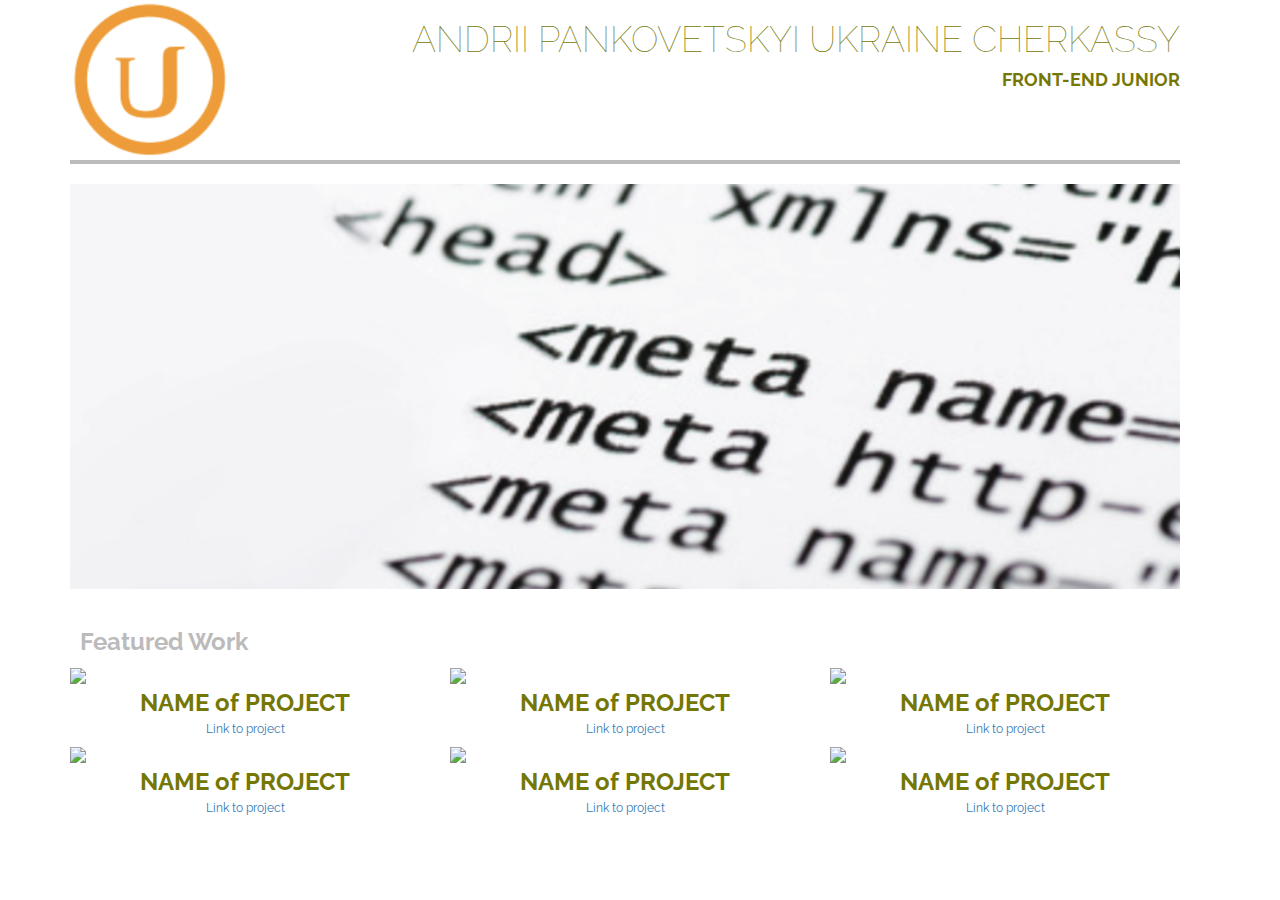
==== index.html @ a89a57db "fix style image width 100%" ====
<!DOCTYPE html>
<html>
<head>  
    <title>ANDRII PANKOVETSKYI</title>
    <link rel="stylesheet" href="./css/main.css">
    <link rel="stylesheet" href="./css/normalize.css">
    <link rel="stylesheet" href="./css/style.css">
    <link rel="stylesheet" href="./css/css/bootstrap.min.css">
    <script type="text/javascript" src="./css/js/jquery-3.2.1.min.js"></script>
    <script type="text/javascript" src="./css/js/bootstrap.min.js"></script>
    <link href="https://fonts.googleapis.com/css?family=Raleway:200&amp;subset=latin-ext" rel="stylesheet">
</head>
<body>
    <div class="container">
        <div class="row">
            <div class="col-md-2">
                <img src="./image/udacity-logo.png">
            </div>
            <div class="col-md-10"> 
                <h1>ANDRII PANKOVETSKYI UKRAINE CHERKASSY</h1>
                <h3>FRONT-END JUNIOR</h3> 
            </div>
        </div>
        <div class="row">
            <div class="col-md-12">
                <img class="img-responsive img-width-100" src="./image/code_image.png">
            </div>
        </div>
        <div class="row">
            <div class="col-md-12">
                <h2> Featured Work </h2>
            </div>
        </div>
        <div class="row">
            <div class="col-md-4">
                <img src="http://placehold.it/300x200">
                <h3>NAME of PROJECT</h3>
                <p><a href="https://github.com/"> Link to project</a></p>
            </div>
            <div class="col-md-4">
                <img src="http://placehold.it/300x200">
                <h3>NAME of PROJECT</h3>
                <p><a href="https://github.com/"> Link to project</a></p>
            </div>
            <div class="col-md-4">
                <img src="http://placehold.it/300x200"  data-toggle="modal" data-target="#Portfolio_project" >
                <h3>NAME of PROJECT</h3>
                <p><a href="https://github.com/"> Link to project</a></p>
            </div>
        </div>
        <div class="row">
            <div class="col-md-4">
                <img src="http://placehold.it/300x200">
                <h3>NAME of PROJECT</h3>
                <p><a href="https://github.com/"> Link to project</a></p>
            </div>
            <div class="col-md-4">
                <img src="http://placehold.it/300x200">
                <h3>NAME of PROJECT</h3>
                <p><a href="https://github.com/"> Link to project</a></p>
            </div>
            <div class="col-md-4">
                <img src="http://placehold.it/300x200"  data-toggle="modal" data-target="#Portfolio_project" >
                <h3>NAME of PROJECT</h3>
                <p><a href="https://github.com/"> Link to project</a></p>
            </div>
        </div>        
    </div>     
 <!-- Modal -->
    <div class="modal fade" id="Portfolio_project" tabindex="-1" role="dialog" aria-labelledby="myModalLabel" aria-hidden="true">
        <div class="modal-dialog">
            <div class="modal-content">
                <div class="modal-header">
                    <h4 class="modal-title" id="myModalLabel">Favorite App Page</h4>
                </div>
                <div class="modal-body">
                    <img class="img-responsive" src="./image/code_image.png">
                    This was my first project in this class. I learned a lot about HTML and CSS.
                </div>
                <div class="modal-footer">
                    <button type="button" class="btn btn-default" data-dismiss="modal">Close</button>
                </div>
            </div>
        </div>
    </div>    
</body>
</html>
---- css/main.css ----
/** {
    border: 1px solid red !important;
}
*/
* {
    -webkit-box-sizing: border-box;
    -moz-box-sizing: border-box;
    -ms-box-sizing: border-box;
    box-sizing: border-box;
}

.grid {
    margin: 0 auto;
    max-width: 960px;
    width: 100%;
}

.row {
    width: 100%;
  /*  margin-bottom: 20px;*/
    display: flex;
    flex-wrap: wrap;
}

.col-1 {
    width: 8.33%;
}

.col-2 {
    width: 16.66%;
}

.col-3 {
    width: 25%;
}

.col-4 {
    width: 33.33%;
}

.col-5 {
    width: 41.66%;
}

.col-6 {
    width: 50%;
}

.col-7 {
    width: 58.33%;
}

.col-8 {
    width: 66.66%;
}

.col-9 {
    width: 75%;
}

.col-10 {
    width: 83.33%;
}

.col-11 {
    width: 91.66%;
}

.col-12 {
    width: 100%;
}
---- css/style.css ----
.col-md-10 > h1 {
    font-family: 'Raleway', sans-serif;
    font-size: 36px;
    font-weight: 100;
    text-align: right;
    color: #747704;
    margin-bottom: 0;
}

.col-md-10 > h3 {
    font-family: 'Raleway', sans-serif;
    font-size: 18px;
    font-weight: bold;
    text-align: right;
    color: #747704;
    margin: 0;
    padding: 10px 0;
}

.col-md-12 > img {
    border-top: 4px #BCBBBB solid;
    padding: 20px 0;
}

.col-md-12 > h2 {
    font-family: 'Raleway', sans-serif;
    font-size: 24px;
    font-weight: bold;
    color: #BCBBBB;
    margin-bottom: 0;
    padding-bottom: 10px;
    padding-left: 10px;
}

div h3 {
    font-family: 'Raleway', sans-serif;
    font-size: 24px;
    font-weight: bold;
    text-align: center;
    color: #747704;
    margin: 5px 0;
}

div p  {
    font-family: 'Raleway', sans-serif;
    text-align: center;
    font-size: 12px;
    color: #747704;
    margin: 5px;
}    

 .img-width-100 {
    width: 100%;
}

img {
    width: 100%;
}
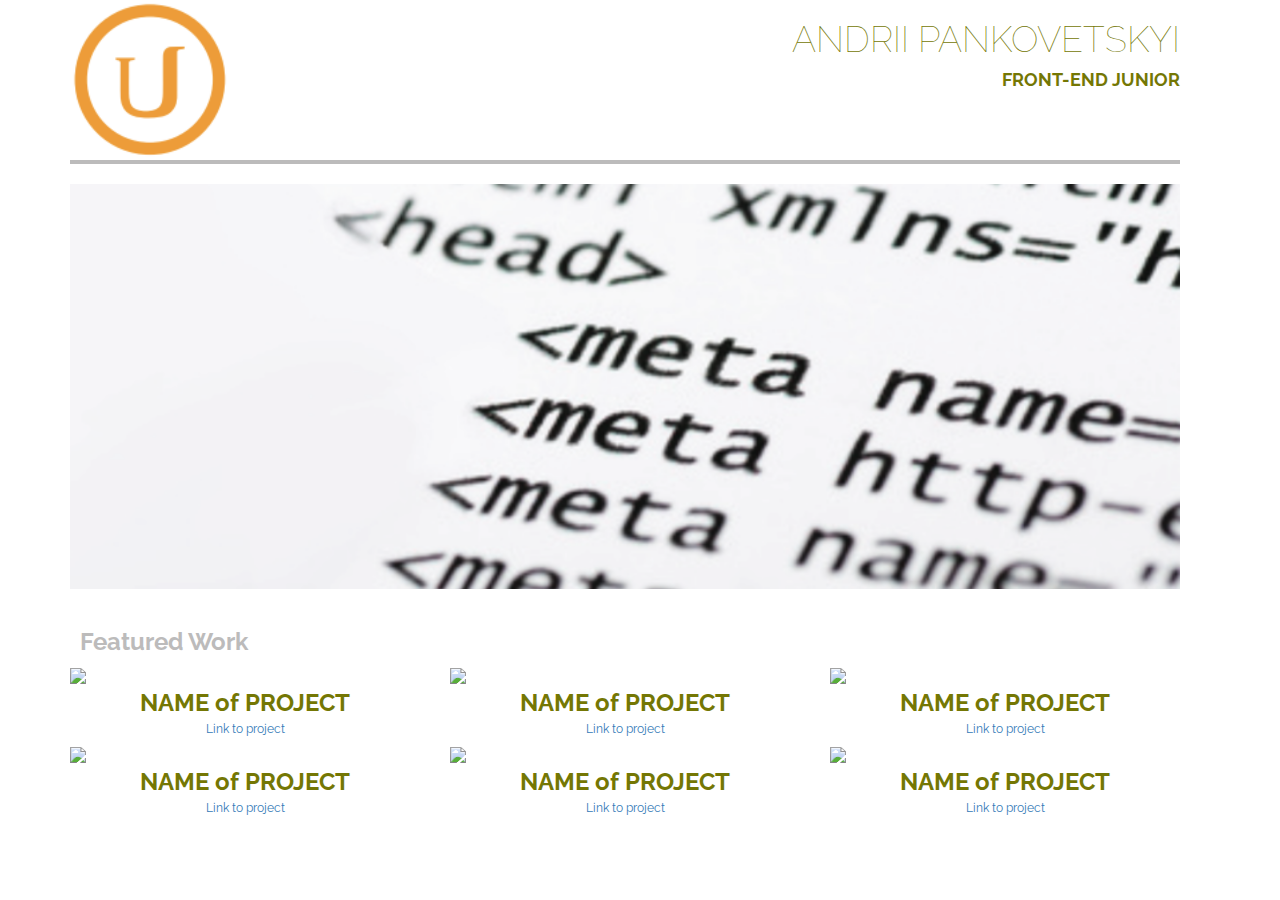
==== commit c163a47a: "changes some text" ====
--- a/index.html
+++ b/index.html
@@ -17,7 +17,7 @@
                 <img src="./image/udacity-logo.png">
             </div>
             <div class="col-md-10"> 
-                <h1>ANDRII PANKOVETSKYI UKRAINE CHERKASSY</h1>
+                <h1>ANDRII PANKOVETSKYI</h1>
                 <h3>FRONT-END JUNIOR</h3> 
             </div>
         </div>
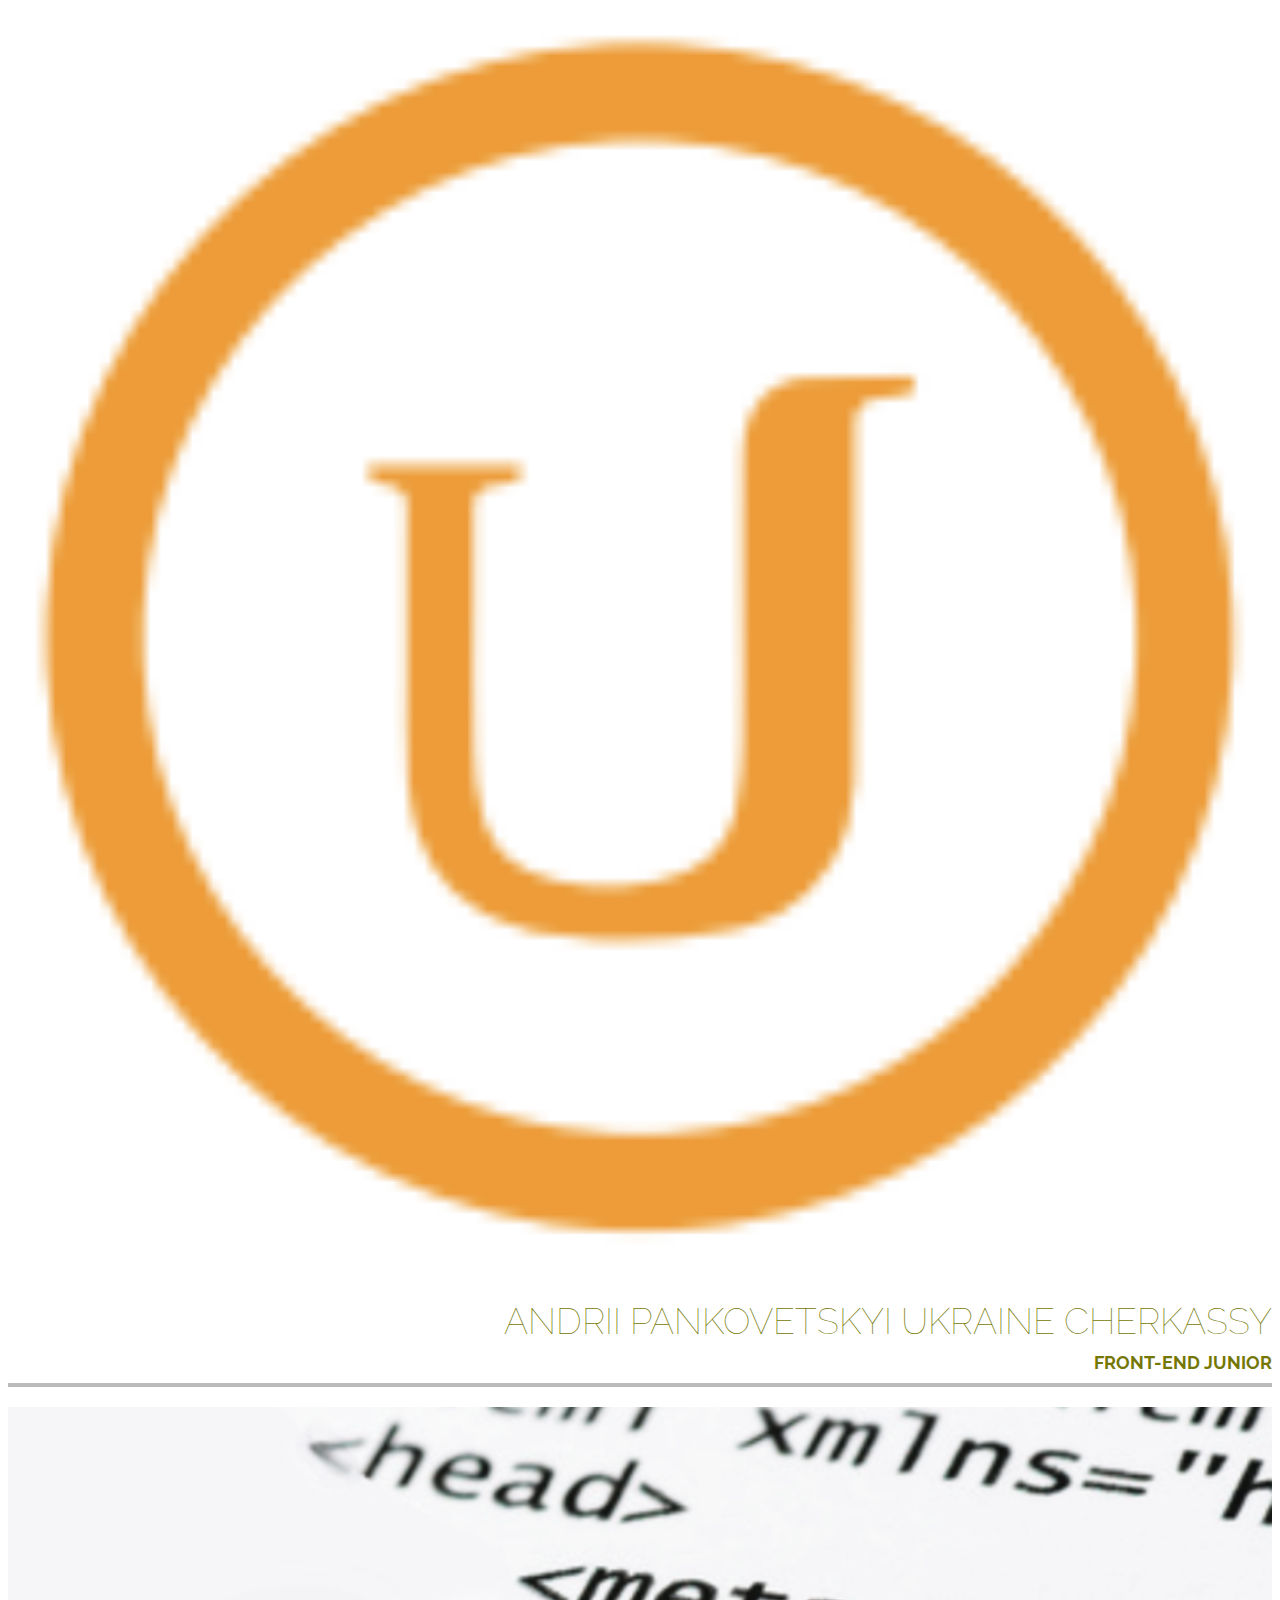
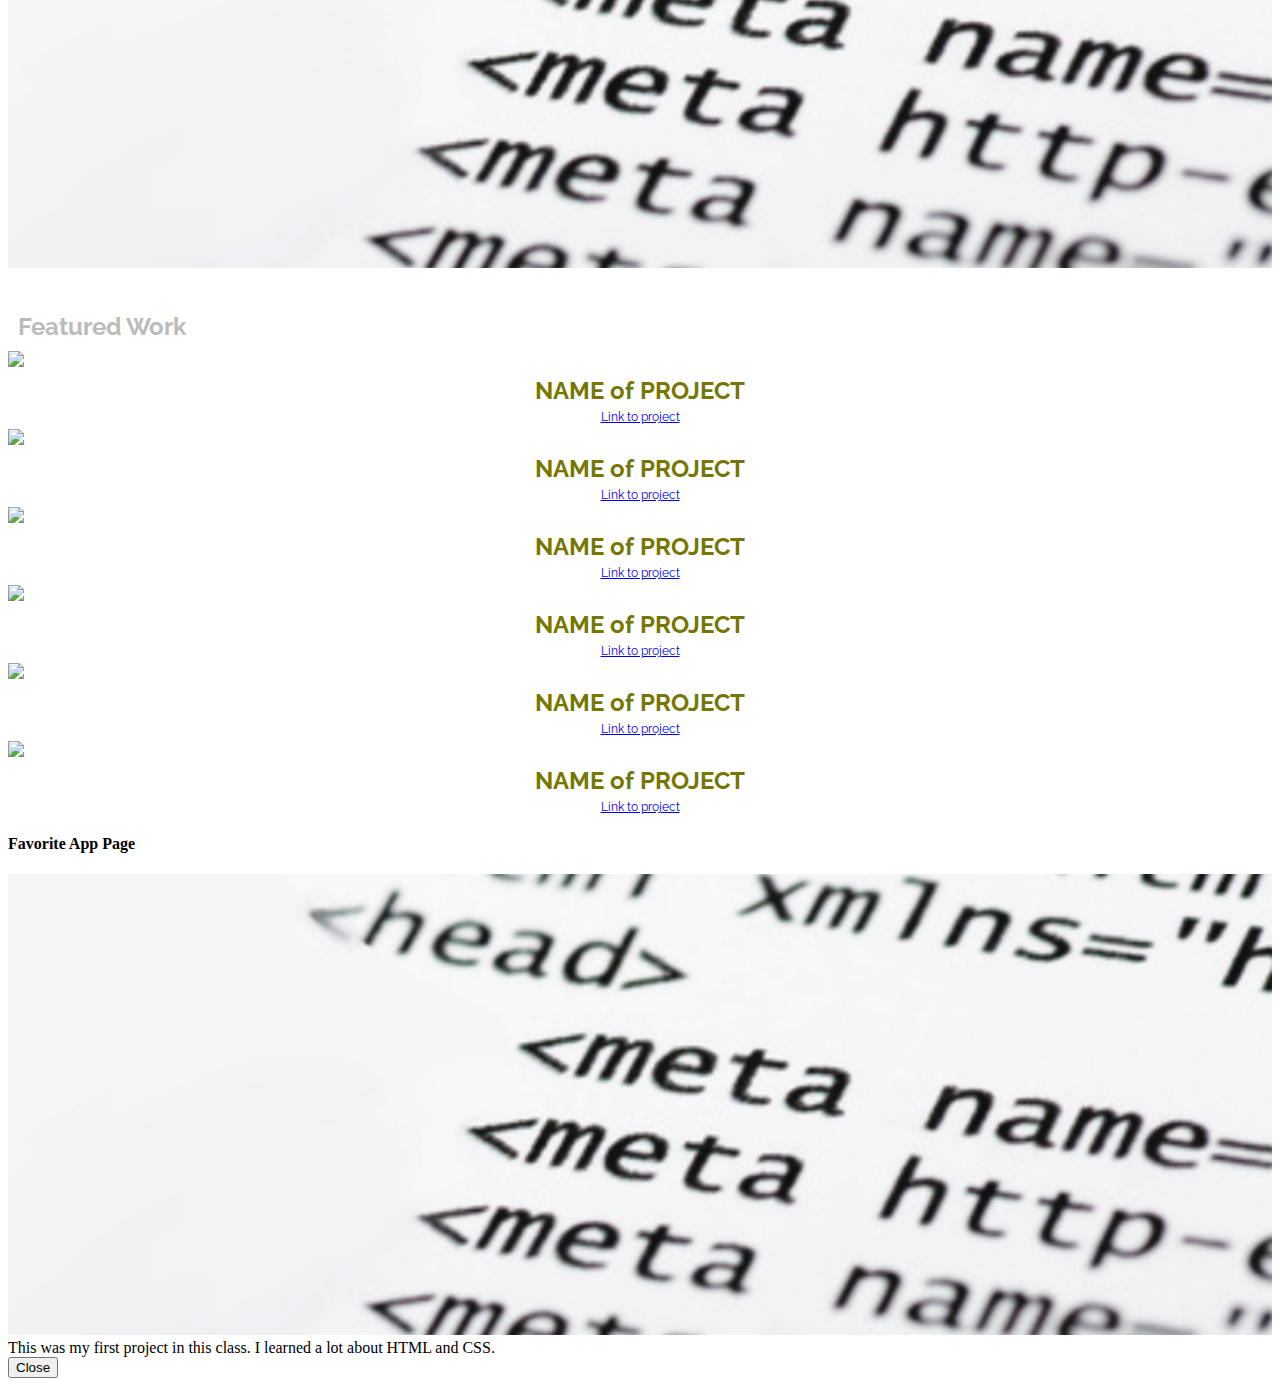
==== commit 75147fce: "configure bower, installed assets and remove vendors on git" ====
--- a/index.html
+++ b/index.html
@@ -1,87 +1,88 @@
 <!DOCTYPE html>
 <html>
-<head>  
+<head>
     <title>ANDRII PANKOVETSKYI</title>
-    <link rel="stylesheet" href="./css/main.css">
-    <link rel="stylesheet" href="./css/normalize.css">
     <link rel="stylesheet" href="./css/style.css">
-    <link rel="stylesheet" href="./css/css/bootstrap.min.css">
-    <script type="text/javascript" src="./css/js/jquery-3.2.1.min.js"></script>
-    <script type="text/javascript" src="./css/js/bootstrap.min.js"></script>
+    <link rel="stylesheet" href="./vendors/bootstrap/dist/css/bootstrap.min.css">
+    <link rel="stylesheet" href="./vendors/bootstrap/dist/css/bootstrap-theme.min.css">
     <link href="https://fonts.googleapis.com/css?family=Raleway:200&amp;subset=latin-ext" rel="stylesheet">
 </head>
 <body>
-    <div class="container">
-        <div class="row">
-            <div class="col-md-2">
-                <img src="./image/udacity-logo.png">
+<div class="container">
+    <div class="row">
+        <div class="col-md-2">
+            <img src="./image/udacity-logo.png">
+        </div>
+        <div class="col-md-10">
+            <h1>ANDRII PANKOVETSKYI UKRAINE CHERKASSY</h1>
+            <h3>FRONT-END JUNIOR</h3>
+        </div>
+    </div>
+    <div class="row">
+        <div class="col-md-12">
+            <img class="img-responsive img-width-100" src="./image/code_image.png">
+        </div>
+    </div>
+    <div class="row">
+        <div class="col-md-12">
+            <h2> Featured Work </h2>
+        </div>
+    </div>
+    <div class="row">
+        <div class="col-md-4">
+            <img src="http://placehold.it/300x200" data-toggle="modal" data-target="#Portfolio_project">
+            <h3>NAME of PROJECT</h3>
+            <p><a href="https://github.com/"> Link to project</a></p>
+        </div>
+        <div class="col-md-4">
+            <img src="http://placehold.it/300x200" data-toggle="modal" data-target="#Portfolio_project">
+            <h3>NAME of PROJECT</h3>
+            <p><a href="https://github.com/"> Link to project</a></p>
+        </div>
+        <div class="col-md-4">
+            <img src="http://placehold.it/300x200" data-toggle="modal" data-target="#Portfolio_project">
+            <h3>NAME of PROJECT</h3>
+            <p><a href="https://github.com/"> Link to project</a></p>
+        </div>
+    </div>
+    <div class="row">
+        <div class="col-md-4">
+            <img src="http://placehold.it/300x200" data-toggle="modal" data-target="#Portfolio_project">
+            <h3>NAME of PROJECT</h3>
+            <p><a href="https://github.com/"> Link to project</a></p>
+        </div>
+        <div class="col-md-4">
+            <img src="http://placehold.it/300x200" data-toggle="modal" data-target="#Portfolio_project">
+            <h3>NAME of PROJECT</h3>
+            <p><a href="https://github.com/"> Link to project</a></p>
+        </div>
+        <div class="col-md-4">
+            <img src="http://placehold.it/300x200" data-toggle="modal" data-target="#Portfolio_project">
+            <h3>NAME of PROJECT</h3>
+            <p><a href="https://github.com/"> Link to project</a></p>
+        </div>
+    </div>
+</div>
+<!-- Modal -->
+<div class="modal fade" id="Portfolio_project" tabindex="-1" role="dialog" aria-labelledby="myModalLabel"
+     aria-hidden="true">
+    <div class="modal-dialog">
+        <div class="modal-content">
+            <div class="modal-header">
+                <h4 class="modal-title" id="myModalLabel">Favorite App Page</h4>
             </div>
-            <div class="col-md-10"> 
-                <h1>ANDRII PANKOVETSKYI</h1>
-                <h3>FRONT-END JUNIOR</h3> 
+            <div class="modal-body">
+                <img class="img-responsive" src="./image/code_image.png">
+                This was my first project in this class. I learned a lot about HTML and CSS.
+            </div>
+            <div class="modal-footer">
+                <button type="button" class="btn btn-default" data-dismiss="modal">Close</button>
             </div>
         </div>
-        <div class="row">
-            <div class="col-md-12">
-                <img class="img-responsive img-width-100" src="./image/code_image.png">
-            </div>
-        </div>
-        <div class="row">
-            <div class="col-md-12">
-                <h2> Featured Work </h2>
-            </div>
-        </div>
-        <div class="row">
-            <div class="col-md-4">
-                <img src="http://placehold.it/300x200">
-                <h3>NAME of PROJECT</h3>
-                <p><a href="https://github.com/"> Link to project</a></p>
-            </div>
-            <div class="col-md-4">
-                <img src="http://placehold.it/300x200">
-                <h3>NAME of PROJECT</h3>
-                <p><a href="https://github.com/"> Link to project</a></p>
-            </div>
-            <div class="col-md-4">
-                <img src="http://placehold.it/300x200"  data-toggle="modal" data-target="#Portfolio_project" >
-                <h3>NAME of PROJECT</h3>
-                <p><a href="https://github.com/"> Link to project</a></p>
-            </div>
-        </div>
-        <div class="row">
-            <div class="col-md-4">
-                <img src="http://placehold.it/300x200">
-                <h3>NAME of PROJECT</h3>
-                <p><a href="https://github.com/"> Link to project</a></p>
-            </div>
-            <div class="col-md-4">
-                <img src="http://placehold.it/300x200">
-                <h3>NAME of PROJECT</h3>
-                <p><a href="https://github.com/"> Link to project</a></p>
-            </div>
-            <div class="col-md-4">
-                <img src="http://placehold.it/300x200"  data-toggle="modal" data-target="#Portfolio_project" >
-                <h3>NAME of PROJECT</h3>
-                <p><a href="https://github.com/"> Link to project</a></p>
-            </div>
-        </div>        
-    </div>     
- <!-- Modal -->
-    <div class="modal fade" id="Portfolio_project" tabindex="-1" role="dialog" aria-labelledby="myModalLabel" aria-hidden="true">
-        <div class="modal-dialog">
-            <div class="modal-content">
-                <div class="modal-header">
-                    <h4 class="modal-title" id="myModalLabel">Favorite App Page</h4>
-                </div>
-                <div class="modal-body">
-                    <img class="img-responsive" src="./image/code_image.png">
-                    This was my first project in this class. I learned a lot about HTML and CSS.
-                </div>
-                <div class="modal-footer">
-                    <button type="button" class="btn btn-default" data-dismiss="modal">Close</button>
-                </div>
-            </div>
-        </div>
-    </div>    
+    </div>
+</div>
+
+<script type="text/javascript" src="./vendors/jquery/dist/jquery.min.js"></script>
+<script type="text/javascript" src="./vendors/bootstrap/dist/js/bootstrap.min.js"></script>
 </body>
 </html>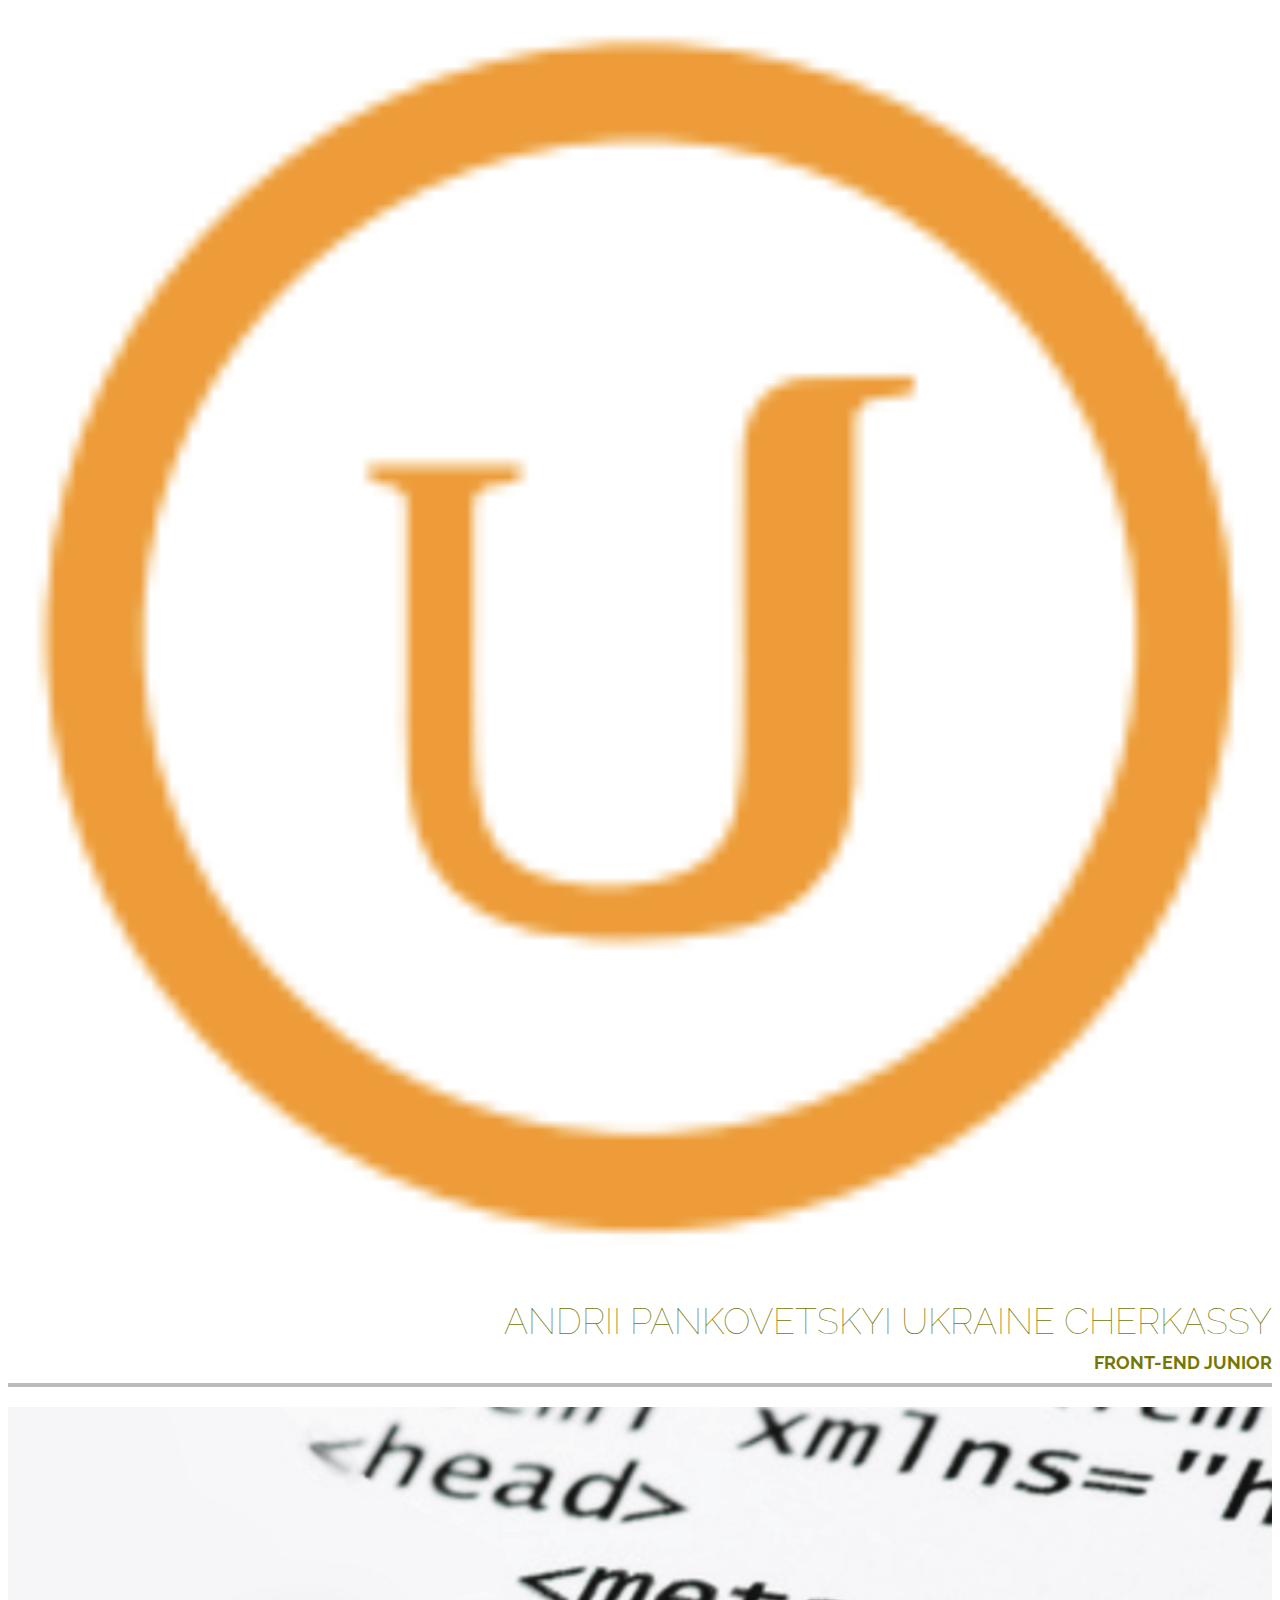
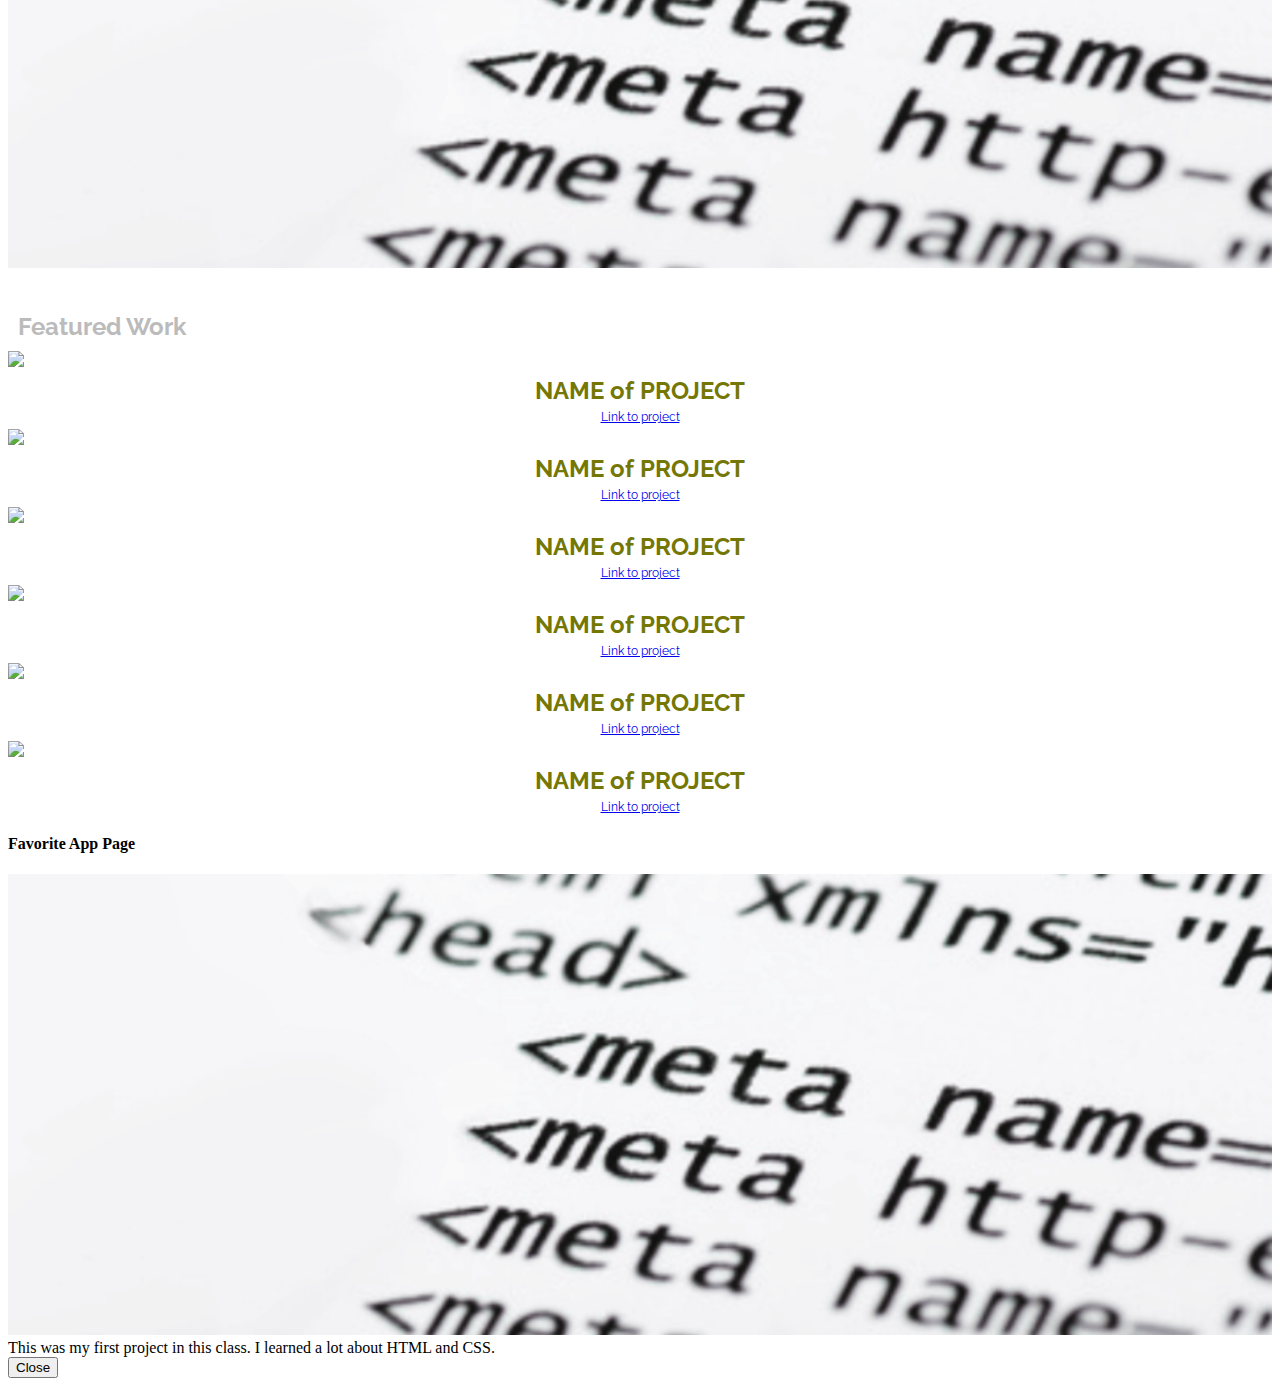
==== commit df33ca31: "cs fix" ====
--- a/index.html
+++ b/index.html
@@ -85,4 +85,4 @@
 <script type="text/javascript" src="./vendors/jquery/dist/jquery.min.js"></script>
 <script type="text/javascript" src="./vendors/bootstrap/dist/js/bootstrap.min.js"></script>
 </body>
-</html>+</html>
--- a/css/style.css
+++ b/css/style.css
@@ -55,4 +55,4 @@
 
 img {
     width: 100%;
-}+}
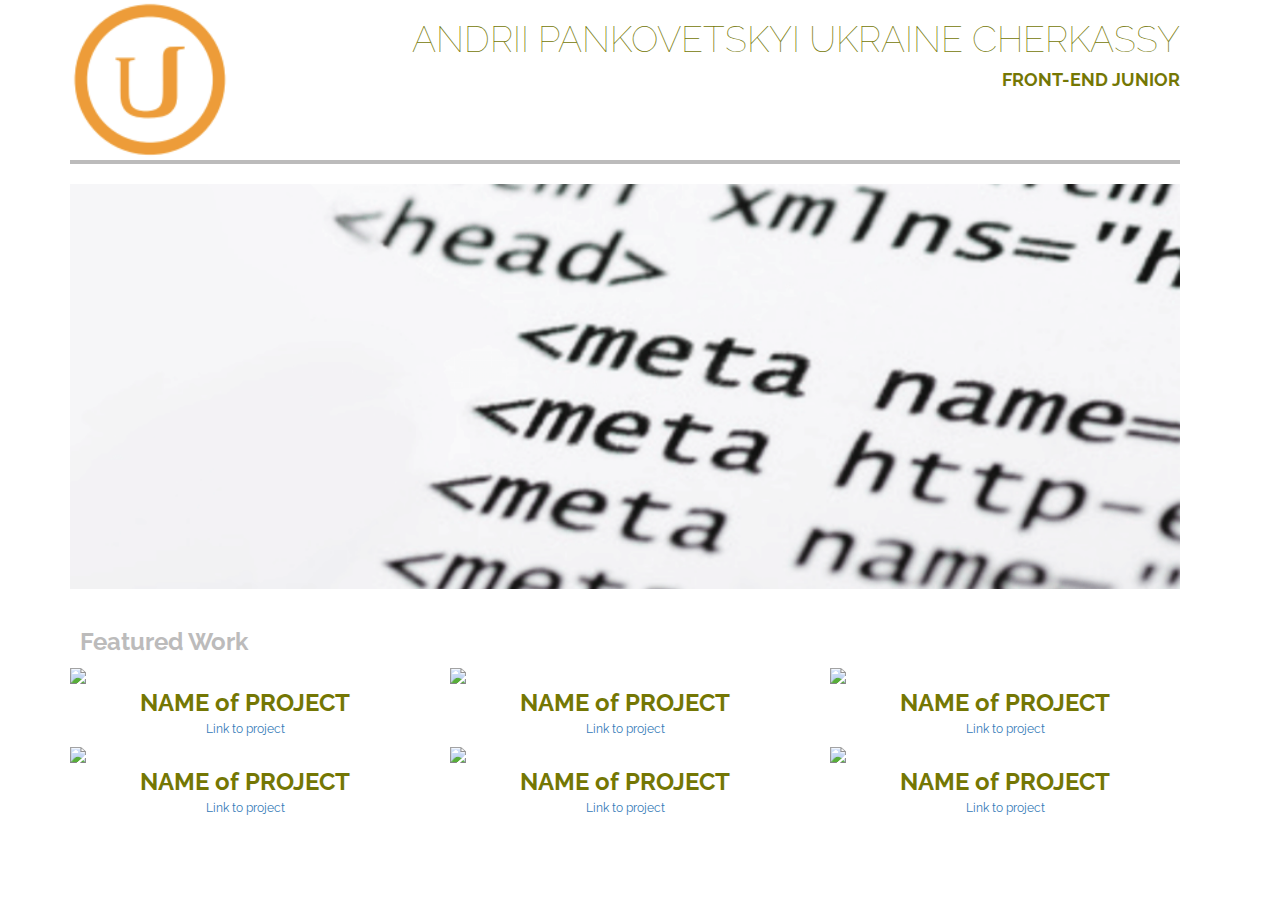
==== commit eb49546a: "Revert "configure bower, installed assets and remove vendors on git"" ====
--- a/index.html
+++ b/index.html
@@ -1,88 +1,87 @@
 <!DOCTYPE html>
 <html>
-<head>
+<head>  
     <title>ANDRII PANKOVETSKYI</title>
+    <link rel="stylesheet" href="./css/main.css">
+    <link rel="stylesheet" href="./css/normalize.css">
     <link rel="stylesheet" href="./css/style.css">
-    <link rel="stylesheet" href="./vendors/bootstrap/dist/css/bootstrap.min.css">
-    <link rel="stylesheet" href="./vendors/bootstrap/dist/css/bootstrap-theme.min.css">
+    <link rel="stylesheet" href="./css/css/bootstrap.min.css">
+    <script type="text/javascript" src="./css/js/jquery-3.2.1.min.js"></script>
+    <script type="text/javascript" src="./css/js/bootstrap.min.js"></script>
     <link href="https://fonts.googleapis.com/css?family=Raleway:200&amp;subset=latin-ext" rel="stylesheet">
 </head>
 <body>
-<div class="container">
-    <div class="row">
-        <div class="col-md-2">
-            <img src="./image/udacity-logo.png">
-        </div>
-        <div class="col-md-10">
-            <h1>ANDRII PANKOVETSKYI UKRAINE CHERKASSY</h1>
-            <h3>FRONT-END JUNIOR</h3>
-        </div>
-    </div>
-    <div class="row">
-        <div class="col-md-12">
-            <img class="img-responsive img-width-100" src="./image/code_image.png">
-        </div>
-    </div>
-    <div class="row">
-        <div class="col-md-12">
-            <h2> Featured Work </h2>
-        </div>
-    </div>
-    <div class="row">
-        <div class="col-md-4">
-            <img src="http://placehold.it/300x200" data-toggle="modal" data-target="#Portfolio_project">
-            <h3>NAME of PROJECT</h3>
-            <p><a href="https://github.com/"> Link to project</a></p>
-        </div>
-        <div class="col-md-4">
-            <img src="http://placehold.it/300x200" data-toggle="modal" data-target="#Portfolio_project">
-            <h3>NAME of PROJECT</h3>
-            <p><a href="https://github.com/"> Link to project</a></p>
-        </div>
-        <div class="col-md-4">
-            <img src="http://placehold.it/300x200" data-toggle="modal" data-target="#Portfolio_project">
-            <h3>NAME of PROJECT</h3>
-            <p><a href="https://github.com/"> Link to project</a></p>
-        </div>
-    </div>
-    <div class="row">
-        <div class="col-md-4">
-            <img src="http://placehold.it/300x200" data-toggle="modal" data-target="#Portfolio_project">
-            <h3>NAME of PROJECT</h3>
-            <p><a href="https://github.com/"> Link to project</a></p>
-        </div>
-        <div class="col-md-4">
-            <img src="http://placehold.it/300x200" data-toggle="modal" data-target="#Portfolio_project">
-            <h3>NAME of PROJECT</h3>
-            <p><a href="https://github.com/"> Link to project</a></p>
-        </div>
-        <div class="col-md-4">
-            <img src="http://placehold.it/300x200" data-toggle="modal" data-target="#Portfolio_project">
-            <h3>NAME of PROJECT</h3>
-            <p><a href="https://github.com/"> Link to project</a></p>
-        </div>
-    </div>
-</div>
-<!-- Modal -->
-<div class="modal fade" id="Portfolio_project" tabindex="-1" role="dialog" aria-labelledby="myModalLabel"
-     aria-hidden="true">
-    <div class="modal-dialog">
-        <div class="modal-content">
-            <div class="modal-header">
-                <h4 class="modal-title" id="myModalLabel">Favorite App Page</h4>
+    <div class="container">
+        <div class="row">
+            <div class="col-md-2">
+                <img src="./image/udacity-logo.png">
             </div>
-            <div class="modal-body">
-                <img class="img-responsive" src="./image/code_image.png">
-                This was my first project in this class. I learned a lot about HTML and CSS.
-            </div>
-            <div class="modal-footer">
-                <button type="button" class="btn btn-default" data-dismiss="modal">Close</button>
+            <div class="col-md-10"> 
+                <h1>ANDRII PANKOVETSKYI UKRAINE CHERKASSY</h1>
+                <h3>FRONT-END JUNIOR</h3> 
             </div>
         </div>
-    </div>
-</div>
-
-<script type="text/javascript" src="./vendors/jquery/dist/jquery.min.js"></script>
-<script type="text/javascript" src="./vendors/bootstrap/dist/js/bootstrap.min.js"></script>
+        <div class="row">
+            <div class="col-md-12">
+                <img class="img-responsive img-width-100" src="./image/code_image.png">
+            </div>
+        </div>
+        <div class="row">
+            <div class="col-md-12">
+                <h2> Featured Work </h2>
+            </div>
+        </div>
+        <div class="row">
+            <div class="col-md-4">
+                <img src="http://placehold.it/300x200">
+                <h3>NAME of PROJECT</h3>
+                <p><a href="https://github.com/"> Link to project</a></p>
+            </div>
+            <div class="col-md-4">
+                <img src="http://placehold.it/300x200">
+                <h3>NAME of PROJECT</h3>
+                <p><a href="https://github.com/"> Link to project</a></p>
+            </div>
+            <div class="col-md-4">
+                <img src="http://placehold.it/300x200"  data-toggle="modal" data-target="#Portfolio_project" >
+                <h3>NAME of PROJECT</h3>
+                <p><a href="https://github.com/"> Link to project</a></p>
+            </div>
+        </div>
+        <div class="row">
+            <div class="col-md-4">
+                <img src="http://placehold.it/300x200">
+                <h3>NAME of PROJECT</h3>
+                <p><a href="https://github.com/"> Link to project</a></p>
+            </div>
+            <div class="col-md-4">
+                <img src="http://placehold.it/300x200">
+                <h3>NAME of PROJECT</h3>
+                <p><a href="https://github.com/"> Link to project</a></p>
+            </div>
+            <div class="col-md-4">
+                <img src="http://placehold.it/300x200"  data-toggle="modal" data-target="#Portfolio_project" >
+                <h3>NAME of PROJECT</h3>
+                <p><a href="https://github.com/"> Link to project</a></p>
+            </div>
+        </div>        
+    </div>     
+ <!-- Modal -->
+    <div class="modal fade" id="Portfolio_project" tabindex="-1" role="dialog" aria-labelledby="myModalLabel" aria-hidden="true">
+        <div class="modal-dialog">
+            <div class="modal-content">
+                <div class="modal-header">
+                    <h4 class="modal-title" id="myModalLabel">Favorite App Page</h4>
+                </div>
+                <div class="modal-body">
+                    <img class="img-responsive" src="./image/code_image.png">
+                    This was my first project in this class. I learned a lot about HTML and CSS.
+                </div>
+                <div class="modal-footer">
+                    <button type="button" class="btn btn-default" data-dismiss="modal">Close</button>
+                </div>
+            </div>
+        </div>
+    </div>    
 </body>
 </html>
--- a/css/main.css
+++ b/css/main.css
@@ -0,0 +1,71 @@
+/** {
+    border: 1px solid red !important;
+}
+*/
+* {
+    -webkit-box-sizing: border-box;
+    -moz-box-sizing: border-box;
+    -ms-box-sizing: border-box;
+    box-sizing: border-box;
+}
+
+.grid {
+    margin: 0 auto;
+    max-width: 960px;
+    width: 100%;
+}
+
+.row {
+    width: 100%;
+  /*  margin-bottom: 20px;*/
+    display: flex;
+    flex-wrap: wrap;
+}
+
+.col-1 {
+    width: 8.33%;
+}
+
+.col-2 {
+    width: 16.66%;
+}
+
+.col-3 {
+    width: 25%;
+}
+
+.col-4 {
+    width: 33.33%;
+}
+
+.col-5 {
+    width: 41.66%;
+}
+
+.col-6 {
+    width: 50%;
+}
+
+.col-7 {
+    width: 58.33%;
+}
+
+.col-8 {
+    width: 66.66%;
+}
+
+.col-9 {
+    width: 75%;
+}
+
+.col-10 {
+    width: 83.33%;
+}
+
+.col-11 {
+    width: 91.66%;
+}
+
+.col-12 {
+    width: 100%;
+}
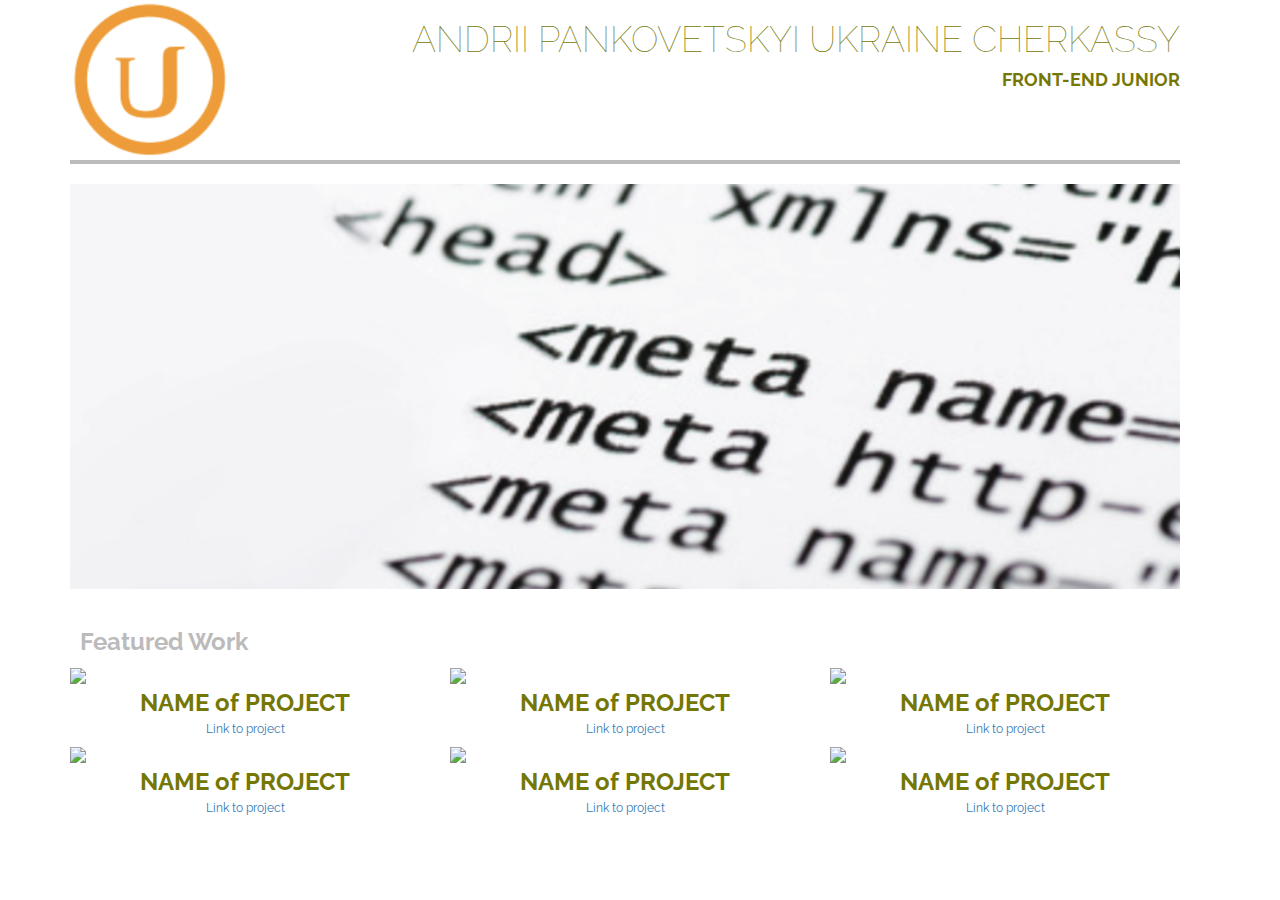
==== commit 54113465: "Revert "cs fix"" ====
--- a/index.html
+++ b/index.html
@@ -84,4 +84,4 @@
         </div>
     </div>    
 </body>
-</html>
+</html>--- a/css/style.css
+++ b/css/style.css
@@ -55,4 +55,4 @@
 
 img {
     width: 100%;
-}
+}